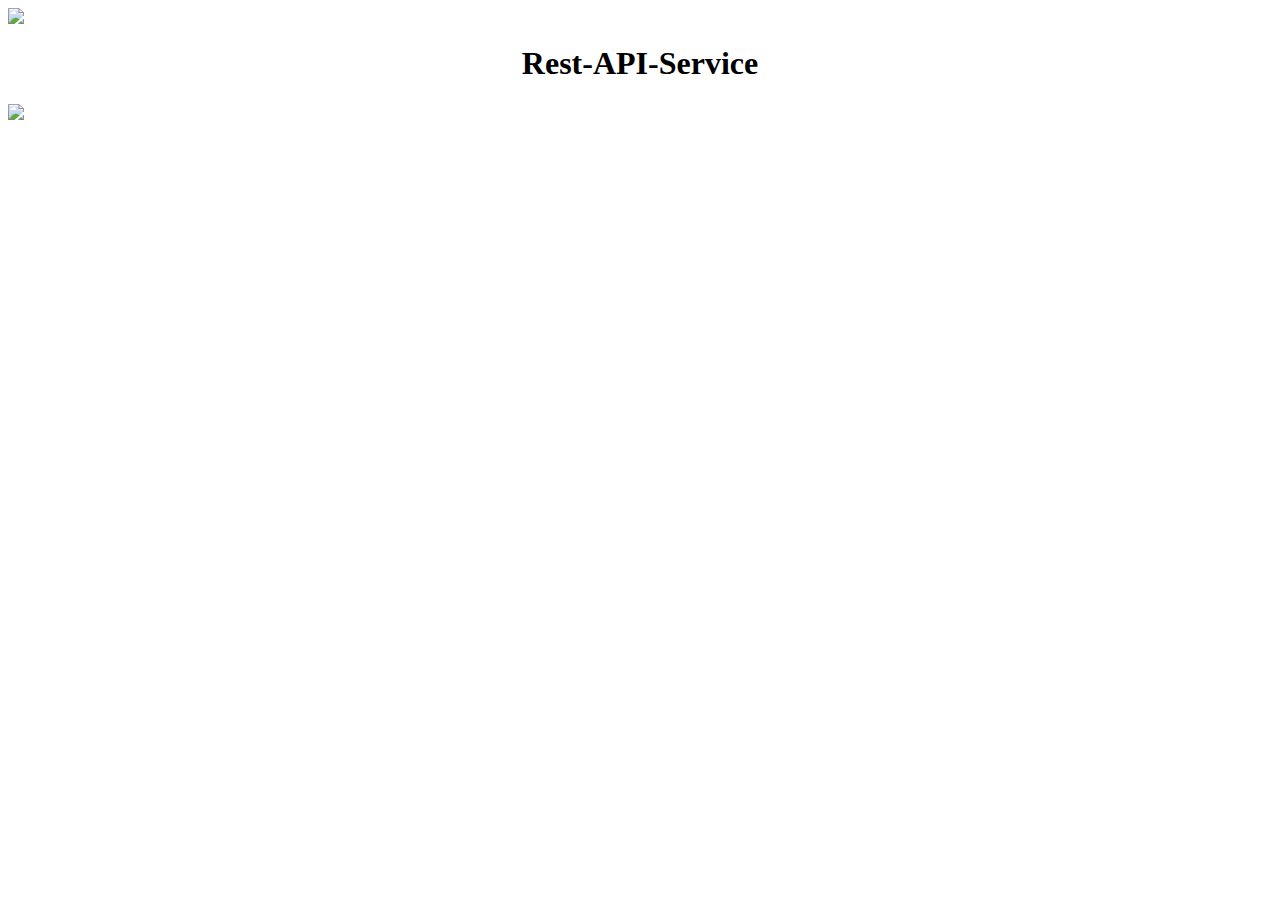
==== rest-service/rest-service/src/main/resources/static/dashboard.html @ 6b930d76 "Changed the loading animation" ====
<html>
<head>
    <link rel="stylesheet" type="text/css" href="/css/dashboard_style.css?5">
    <link rel="icon" type="image/png" href="/images/favicon-32x32.png">
    <script type="text/javascript" src="/js/Chart.min.js"></script>
    <script type="text/javascript" src="/js/dashboard.js?6"></script>

    <title>Dashboard</title>
</head>
<body>
    <div class="back" id="background">
        <img src="images/loading_icon.gif" class="loader">
    </div>
    <div class="banner">
        <h1 style="text-align:center">Rest-API-Service</h1>
    </div>
    <div class="menu" id="menu">
        <img src="/images/menu3.png" class="menu_icon" id="menu_icon" style="opacity: 100% !important;">
    </div>
</body>
</html>
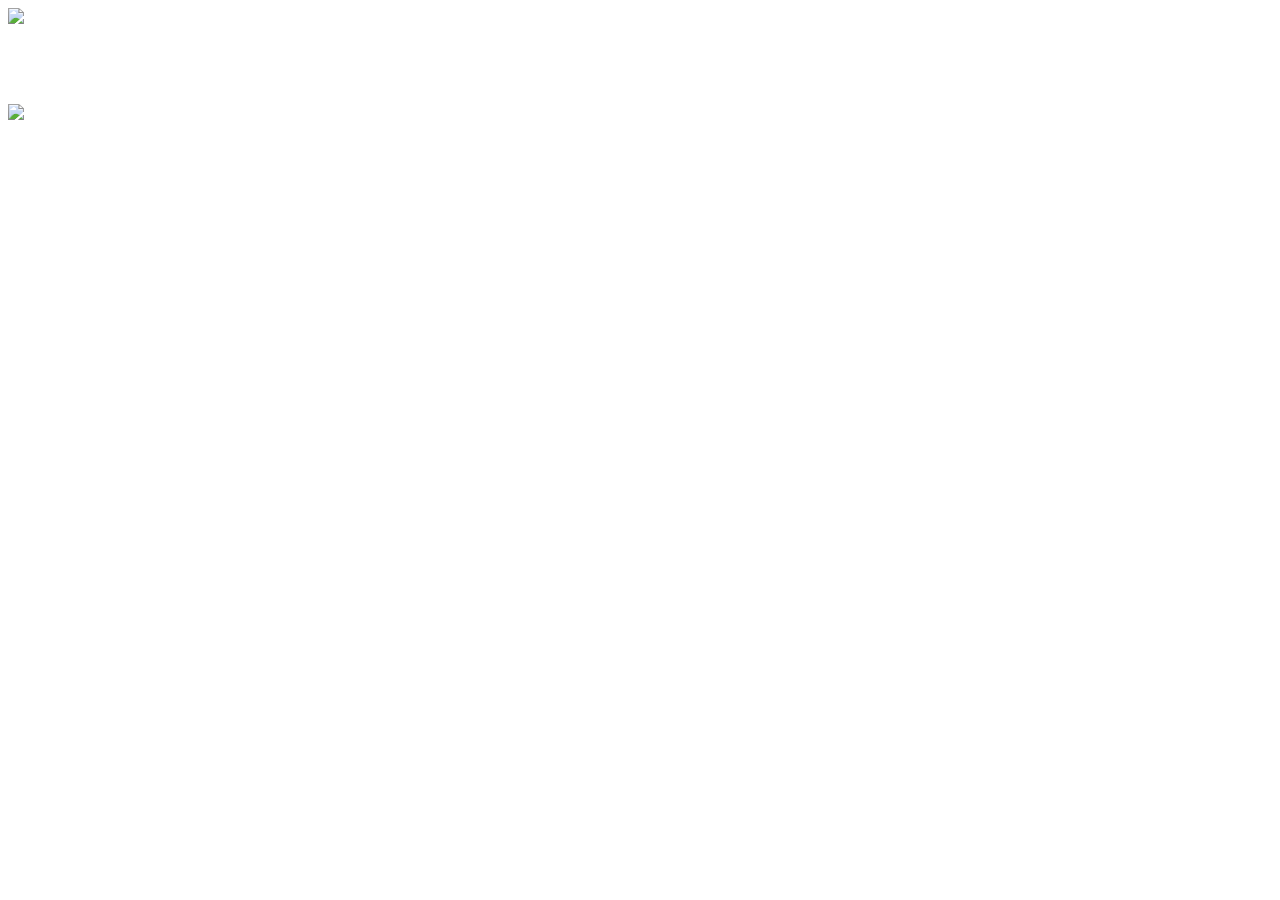
==== commit 3f95448b: "Reworked the menu" ====
--- a/rest-service/rest-service/src/main/resources/static/dashboard.html
+++ b/rest-service/rest-service/src/main/resources/static/dashboard.html
@@ -1,9 +1,9 @@
 <html>
 <head>
-    <link rel="stylesheet" type="text/css" href="/css/dashboard_style.css?5">
+    <link rel="stylesheet" type="text/css" href="/css/dashboard_style.css?2">
     <link rel="icon" type="image/png" href="/images/favicon-32x32.png">
     <script type="text/javascript" src="/js/Chart.min.js"></script>
-    <script type="text/javascript" src="/js/dashboard.js?6"></script>
+    <script type="text/javascript" src="/js/dashboard.js?2"></script>
 
     <title>Dashboard</title>
 </head>
@@ -11,11 +11,13 @@
     <div class="back" id="background">
         <img src="images/loading_icon.gif" class="loader">
     </div>
+
     <div class="banner">
-        <h1 style="text-align:center">Rest-API-Service</h1>
+        <h1 style="text-align:center; color: white;">Rest-API-Service</h1>
     </div>
+
     <div class="menu" id="menu">
-        <img src="/images/menu3.png" class="menu_icon" id="menu_icon" style="opacity: 100% !important;">
+        <img src="/images/MenuIcons/black/menu3.png" class="menu_icon" id="menu_icon" style="opacity: 100% !important;">
     </div>
 </body>
 </html>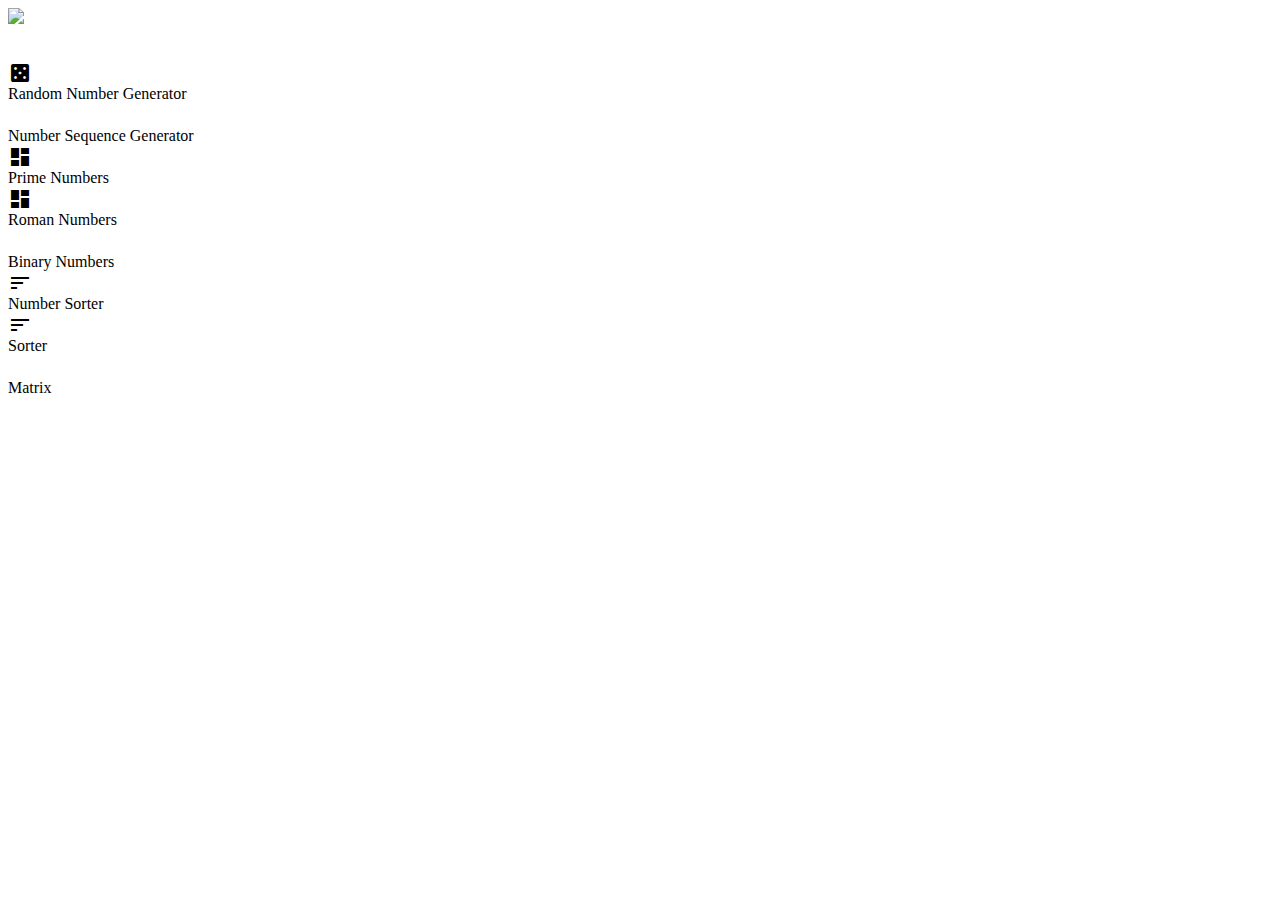
==== commit 05ece21b: "Design a new menu" ====
--- a/rest-service/rest-service/src/main/resources/static/dashboard.html
+++ b/rest-service/rest-service/src/main/resources/static/dashboard.html
@@ -1,9 +1,12 @@
 <html>
 <head>
-    <link rel="stylesheet" type="text/css" href="/css/dashboard_style.css?2">
+    <link rel="stylesheet" type="text/css" href="/css/dashboard_style.css?4">
+    <link rel="stylesheet" type="text/css" href="/css/common.css?1">
     <link rel="icon" type="image/png" href="/images/favicon-32x32.png">
+    <link href="https://fonts.googleapis.com/icon?family=Material+Icons" rel="stylesheet">
     <script type="text/javascript" src="/js/Chart.min.js"></script>
-    <script type="text/javascript" src="/js/dashboard.js?2"></script>
+    <script type="text/javascript" src="/js/dashboard.js?4"></script>
+    <script type="text/javascript" src="/js/common.js?2"></script>
 
     <title>Dashboard</title>
 </head>
@@ -12,12 +15,66 @@
         <img src="images/loading_icon.gif" class="loader">
     </div>
 
-    <div class="banner">
-        <h1 style="text-align:center; color: white;">Rest-API-Service</h1>
-    </div>
+    <div class="page-container">
 
-    <div class="menu" id="menu">
-        <img src="/images/MenuIcons/black/menu3.png" class="menu_icon" id="menu_icon" style="opacity: 100% !important;">
+        <nav class="nav">
+            <div class="nav__border"></div>
+            <div class="banner">
+                <div class="nav__icon-container" id="nav-icon">
+                </div>
+                <h1 class="nav__label" style="color:white; margin: auto;">Rest-API-Service</h1>
+            </div>
+            <div class="nav__item" onclick="manageRandomNumberPanel()">
+                <div class="nav__icon-container">
+                    <i class="material-icons">casino</i>
+                </div>
+                <span class="nav__label">Random Number Generator</span>
+            </div>
+            <div class="nav__item" onclick="manageSequenceGenerator()">
+                <div class="nav__icon-container">
+                    <i class="material-icons">pin</i>
+                </div>
+                <span class="nav__label">Number Sequence Generator</span>
+            </div>
+            <div class="nav__item" onclick="managePrimeNumbersPanel()">
+                <div class="nav__icon-container">
+                    <i class="material-icons">dashboard</i>
+                </div>
+                <span class="nav__label">Prime Numbers</span>
+            </div>
+            <div class="nav__item" onclick="manageRomanNumberPanel()">
+                <div class="nav__icon-container">
+                    <i class="material-icons">dashboard</i>
+                </div>
+                <span class="nav__label">Roman Numbers</span>
+            </div>
+            <div class="nav__item" onclick="manageBinaryNumbersPanel()">
+                <div class="nav__icon-container">
+                    <i class="material-icons">money</i>
+                </div>
+                <span class="nav__label">Binary Numbers</span>
+            </div>
+            <div class="nav__item" onclick="manageNumberSorter()">
+                <div class="nav__icon-container">
+                    <i class="material-icons">sort</i>
+                </div>
+                <span class="nav__label">Number Sorter</span>
+            </div>
+            <div class="nav__item" onclick="manageSort()">
+                <div class="nav__icon-container">
+                    <i class="material-icons">sort</i>
+                </div>
+                <span class="nav__label">Sorter</span>
+            </div><div class="nav__item" onclick="manageMatrix()">
+            <div class="nav__icon-container">
+                <i class="material-icons">numbers</i>
+            </div>
+            <span class="nav__label">Matrix</span>
+        </div>
+        </nav>
+
+        <div class="main" >
+        </div>
     </div>
 </body>
 </html>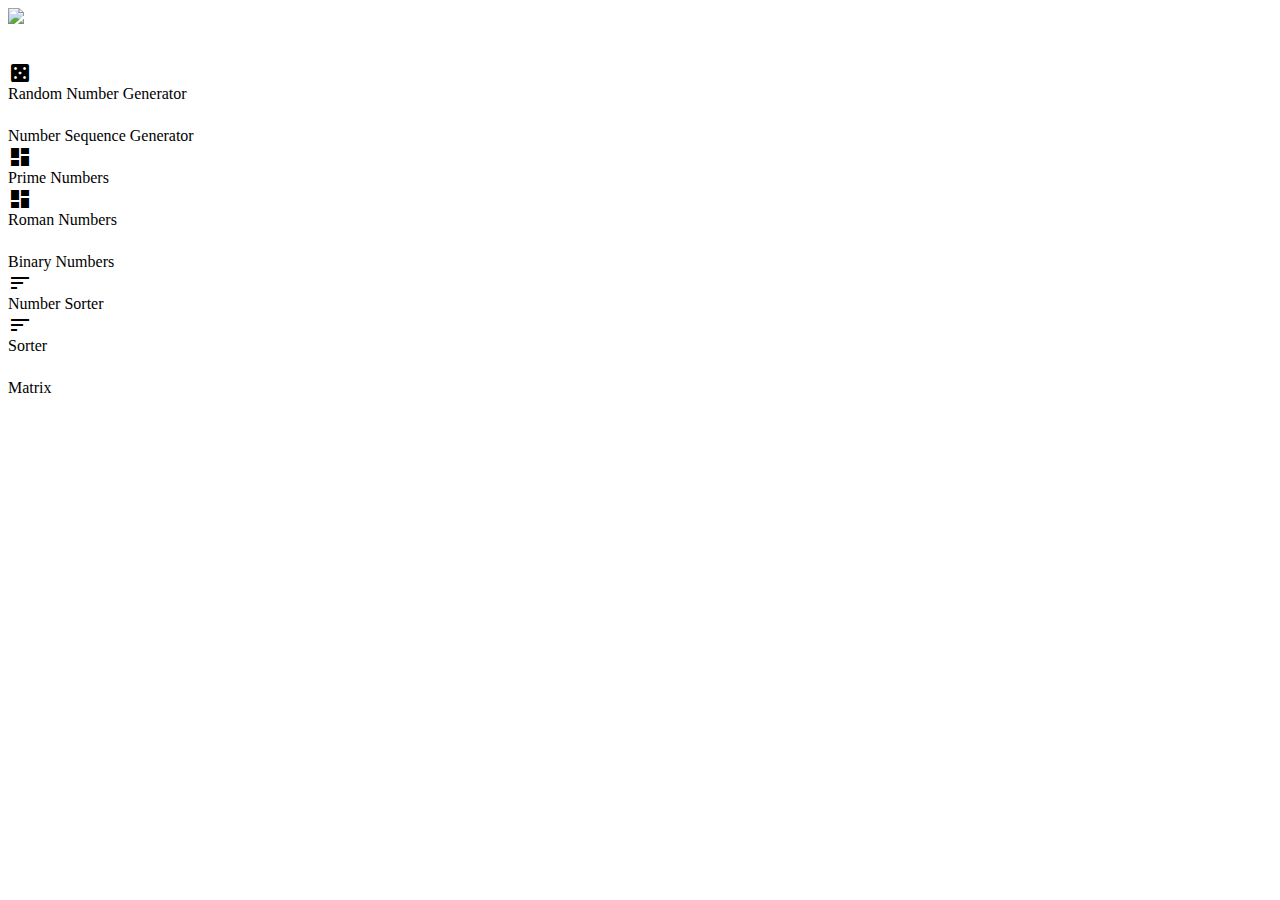
==== commit 80472505: "Design new radio buttons" ====
--- a/rest-service/rest-service/src/main/resources/static/dashboard.html
+++ b/rest-service/rest-service/src/main/resources/static/dashboard.html
@@ -1,11 +1,11 @@
 <html>
 <head>
-    <link rel="stylesheet" type="text/css" href="/css/dashboard_style.css?4">
+    <link rel="stylesheet" type="text/css" href="/css/dashboard_style.css?2">
     <link rel="stylesheet" type="text/css" href="/css/common.css?1">
     <link rel="icon" type="image/png" href="/images/favicon-32x32.png">
     <link href="https://fonts.googleapis.com/icon?family=Material+Icons" rel="stylesheet">
     <script type="text/javascript" src="/js/Chart.min.js"></script>
-    <script type="text/javascript" src="/js/dashboard.js?4"></script>
+    <script type="text/javascript" src="/js/dashboard.js?5"></script>
     <script type="text/javascript" src="/js/common.js?2"></script>
 
     <title>Dashboard</title>
@@ -73,7 +73,11 @@
         </div>
         </nav>
 
-        <div class="main" >
+        <div class="main" id="main" >
+<!--            <label class="container">-->
+<!--                <input type="radio"  name="radio">-->
+<!--                <span class="checkmark"></span>-->
+<!--            </label>-->
         </div>
     </div>
 </body>
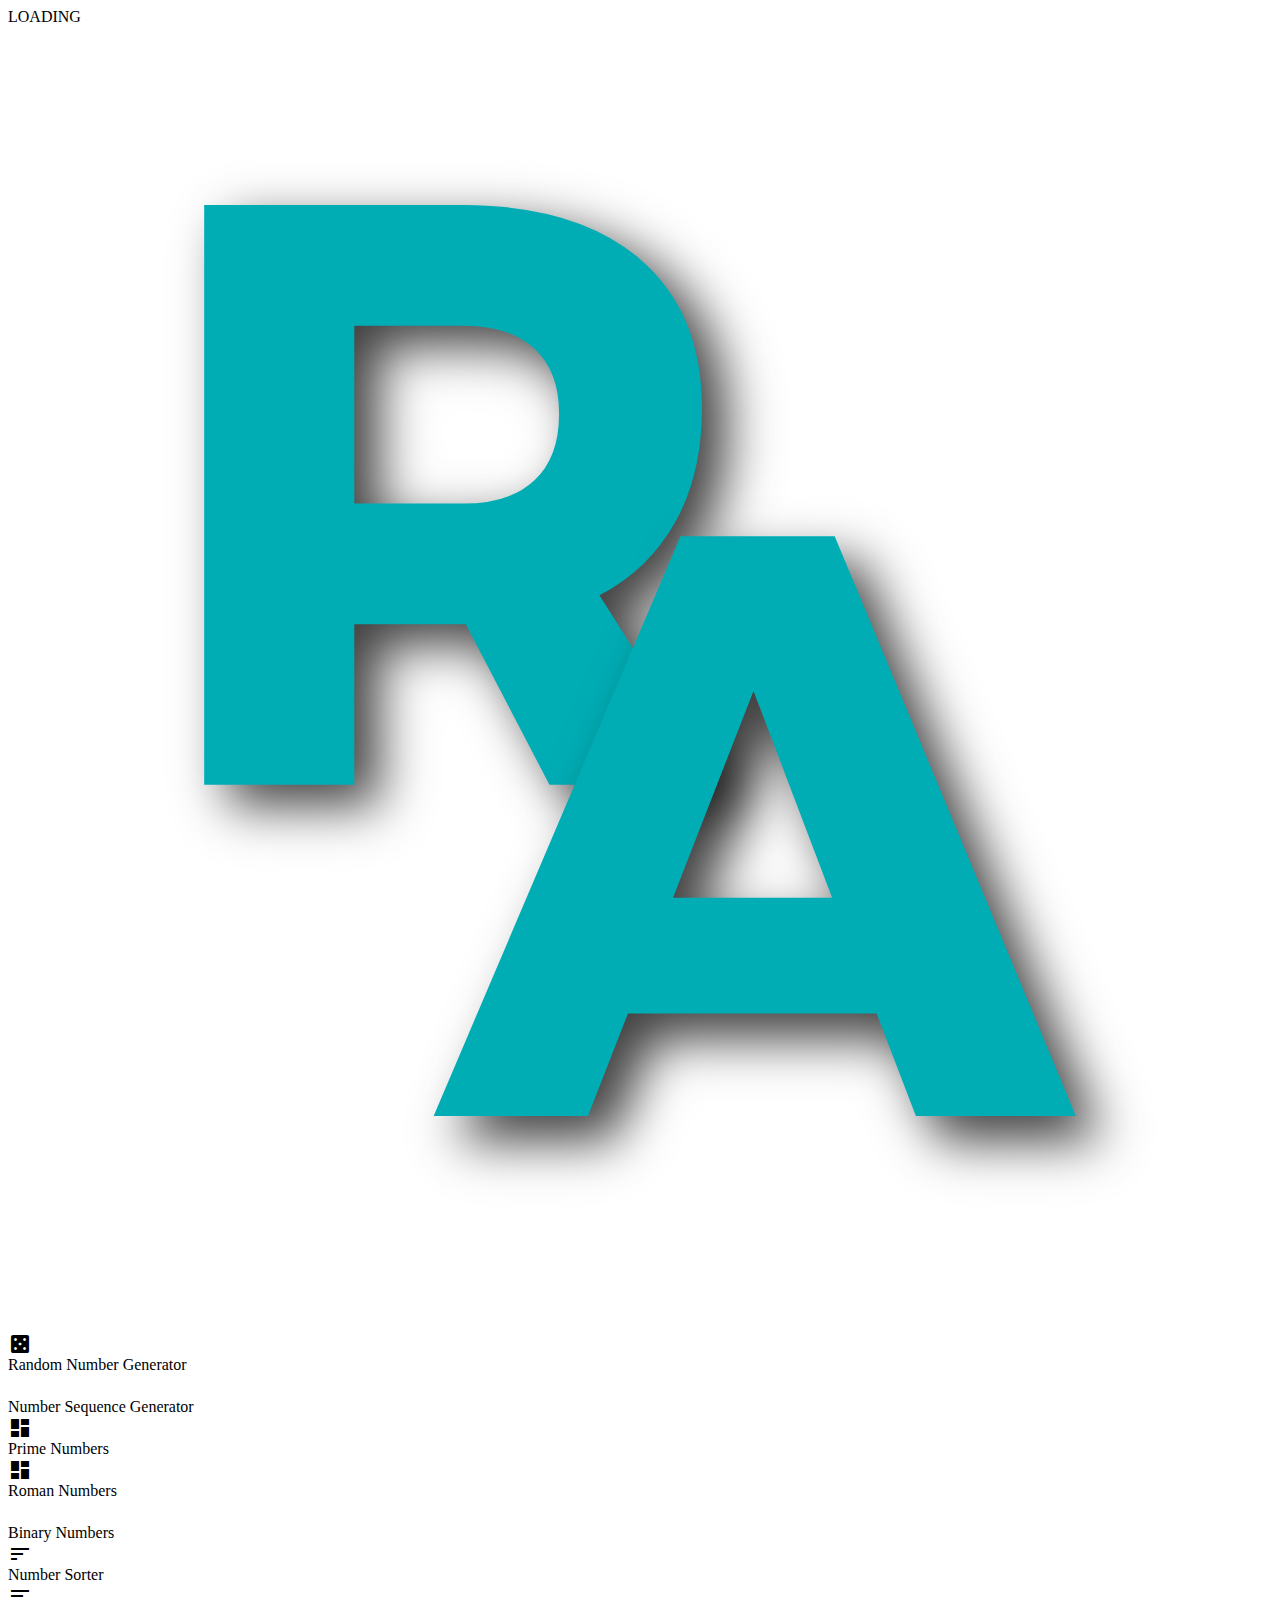
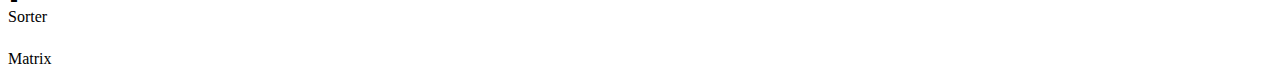
==== commit a4834d10: "Design new loading screen, new inputs Clean up code" ====
--- a/rest-service/rest-service/src/main/resources/static/dashboard.html
+++ b/rest-service/rest-service/src/main/resources/static/dashboard.html
@@ -1,18 +1,18 @@
-<html>
+<html lang="en">
 <head>
     <link rel="stylesheet" type="text/css" href="/css/dashboard_style.css?2">
     <link rel="stylesheet" type="text/css" href="/css/common.css?1">
-    <link rel="icon" type="image/png" href="/images/favicon-32x32.png">
+    <link rel="icon" type="image/png" href="/images/site_icon_no_back.svg">
     <link href="https://fonts.googleapis.com/icon?family=Material+Icons" rel="stylesheet">
     <script type="text/javascript" src="/js/Chart.min.js"></script>
-    <script type="text/javascript" src="/js/dashboard.js?5"></script>
+    <script type="text/javascript" src="/js/dashboard.js?6"></script>
     <script type="text/javascript" src="/js/common.js?2"></script>
 
     <title>Dashboard</title>
 </head>
 <body>
     <div class="back" id="background">
-        <img src="images/loading_icon.gif" class="loader">
+        <div class="loader">LOADING</div>
     </div>
 
     <div class="page-container">
@@ -21,6 +21,7 @@
             <div class="nav__border"></div>
             <div class="banner">
                 <div class="nav__icon-container" id="nav-icon">
+                    <img src="images/site_icon_no_back.svg" alt="Rest-Api">
                 </div>
                 <h1 class="nav__label" style="color:white; margin: auto;">Rest-API-Service</h1>
             </div>
@@ -65,19 +66,17 @@
                     <i class="material-icons">sort</i>
                 </div>
                 <span class="nav__label">Sorter</span>
-            </div><div class="nav__item" onclick="manageMatrix()">
-            <div class="nav__icon-container">
-                <i class="material-icons">numbers</i>
             </div>
-            <span class="nav__label">Matrix</span>
-        </div>
+            <div class="nav__item" onclick="manageMatrix()">
+                <div class="nav__icon-container">
+                    <i class="material-icons">numbers</i>
+                </div>
+                <span class="nav__label">Matrix</span>
+            </div>
         </nav>
 
         <div class="main" id="main" >
-<!--            <label class="container">-->
-<!--                <input type="radio"  name="radio">-->
-<!--                <span class="checkmark"></span>-->
-<!--            </label>-->
+
         </div>
     </div>
 </body>
